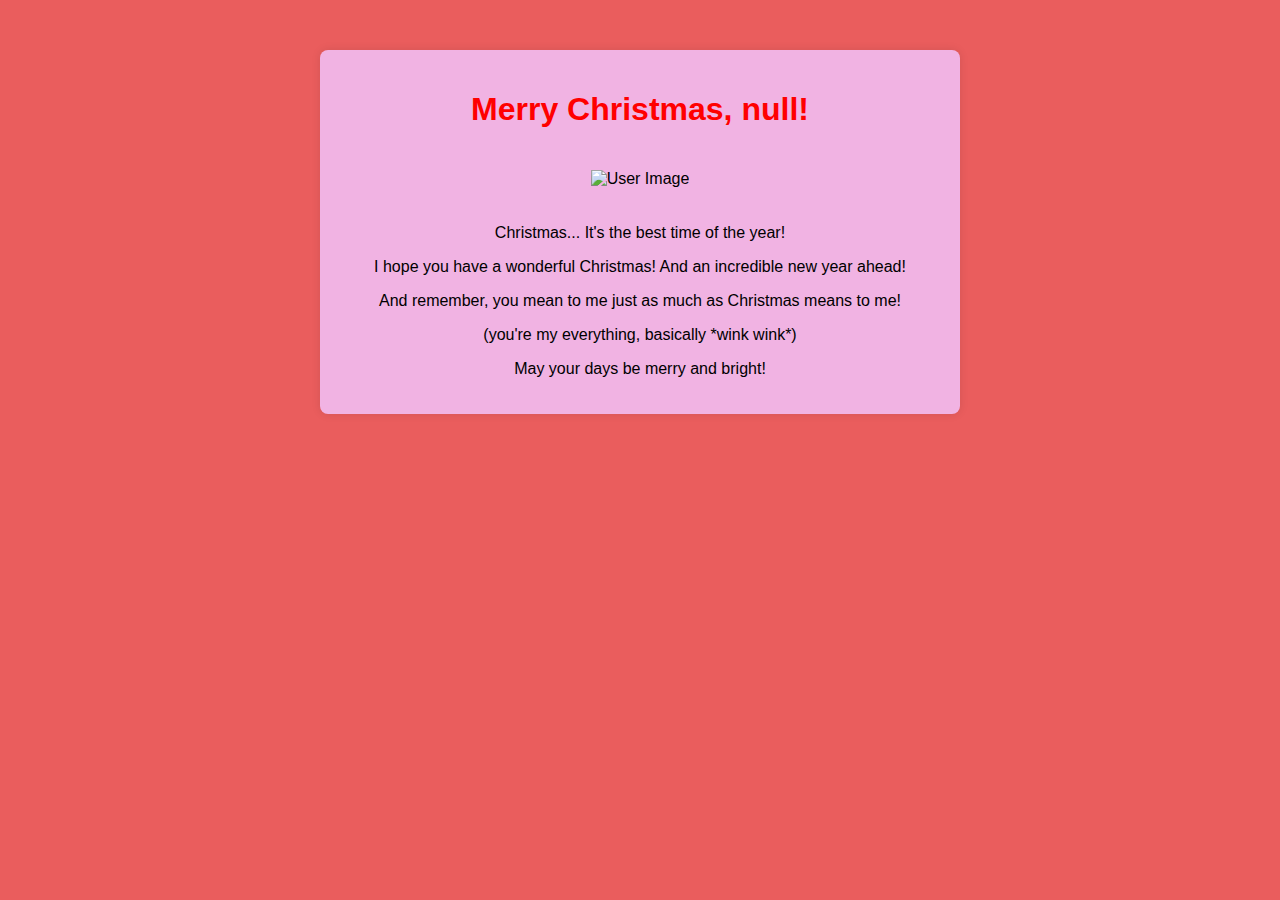
==== greeting.html @ 702c77c3 "Add files via upload" ====
<!DOCTYPE html>
<html lang="en">
<head>
    <meta charset="UTF-8">
    <meta name="viewport" content="width=device-width, initial-scale=1.0">
    <title>Christmas Greeting</title>
    <link rel="stylesheet" href="styles.css">
    <link rel="stylesheet" href="https://fonts.googleapis.com/css2?family=Rubik:wght@700&display=swap">
</head>
<body>
    <div class="container">
        <h1>Merry Christmas, <span id="userName"></span>!</h1>
        <img id="userImage" alt="User Image">
        <p>Christmas... It's the best time of the year!</p>
        <p>I hope you have a wonderful Christmas! And an incredible new year ahead!</p>
        <p>And remember, you mean to me just as much as Christmas means to me!</p>
        <p>(you're my everything, basically *wink wink*)</p>
        <p>May your days be merry and bright!</p>
    </div>
    <script src="script.js"></script>
    <script>
        var userName = decodeURIComponent(getParameterByName('name'));
        document.getElementById('userName').innerText = userName;

        // Set the source of the user image based on the user's name
        var userImageSrc = userName.toLowerCase() + '.jpg';

        // Set the source of the user image dynamically
        document.getElementById('userImage').src = userImageSrc;

        function getParameterByName(name, url) {
            if (!url) url = window.location.href;
            name = name.replace(/[\[\]]/g, '\\$&');
            var regex = new RegExp('[?&]' + name + '(=([^&#]*)|&|#|$)'),
                results = regex.exec(url);
            if (!results) return null;
            if (!results[2]) return '';
            return decodeURIComponent(results[2].replace(/\+/g, ' '));
        }
    </script>
</body>
</html>
---- styles.css ----
body {
    font-family: 'Rubik Doodle Shadow', sans-serif;
    margin: 0;
    padding: 0;
    background-color: #ea5d5d;
}

.container {
    max-width: 600px;
    margin: 50px auto;
    text-align: center;
    background-color: #f1b3e3;
    padding: 20px;
    border-radius: 8px;
    box-shadow: 0 0 10px rgba(0, 0, 0, 0.1);
}

h1 {
    font-family: 'Rubik Doodle Shadow', sans-serif;
    color: red;
}

img {
    max-width: 100%;
    height: auto;
    margin: 20px 0;
}

input {
    padding: 10px;
    width: 80%;
    margin: 10px 0;
}

button {
    padding: 10px;
    background-color: #5bc0de;
    color: #fff;
    border: none;
    cursor: pointer;
    font-size: 16px;
    border-radius: 4px;
}

button:hover {
    background-color: #31b0d5;
}
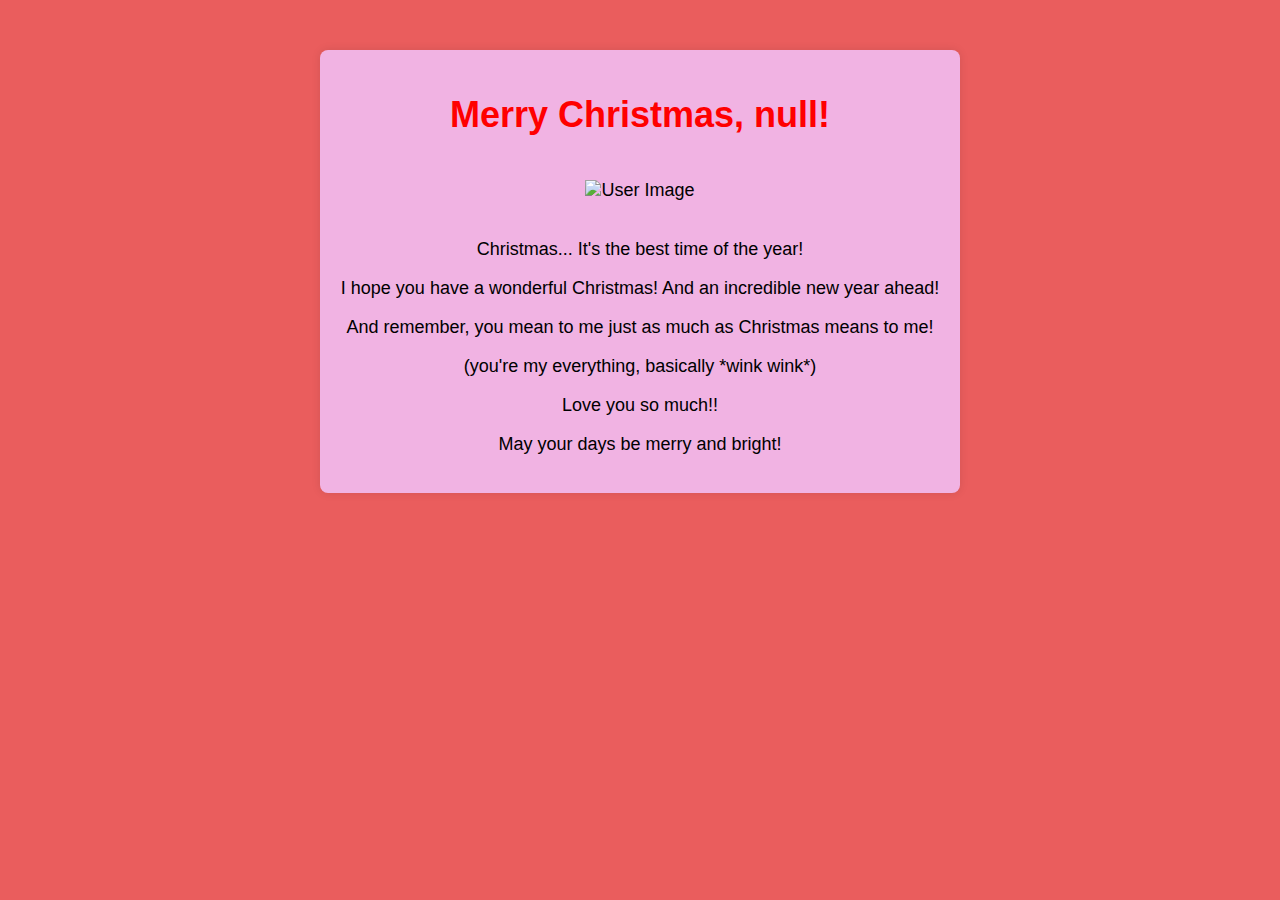
==== commit 5fe38cb7: "Update greeting.html" ====
--- a/greeting.html
+++ b/greeting.html
@@ -5,7 +5,6 @@
     <meta name="viewport" content="width=device-width, initial-scale=1.0">
     <title>Christmas Greeting</title>
     <link rel="stylesheet" href="styles.css">
-    <link rel="stylesheet" href="https://fonts.googleapis.com/css2?family=Rubik:wght@700&display=swap">
 </head>
 <body>
     <div class="container">
@@ -15,6 +14,7 @@
         <p>I hope you have a wonderful Christmas! And an incredible new year ahead!</p>
         <p>And remember, you mean to me just as much as Christmas means to me!</p>
         <p>(you're my everything, basically *wink wink*)</p>
+        <p>Love you so much!!</p>
         <p>May your days be merry and bright!</p>
     </div>
     <script src="script.js"></script>
@@ -39,4 +39,4 @@
         }
     </script>
 </body>
-</html>+</html>
--- a/styles.css
+++ b/styles.css
@@ -1,5 +1,6 @@
 body {
-    font-family: 'Rubik Doodle Shadow', sans-serif;
+    font-family: 'Arial Black', sans-serif;
+    font-size: large;
     margin: 0;
     padding: 0;
     background-color: #ea5d5d;
@@ -16,7 +17,7 @@
 }
 
 h1 {
-    font-family: 'Rubik Doodle Shadow', sans-serif;
+    font-family: 'Arial Black', sans-serif;
     color: red;
 }
 
@@ -44,4 +45,4 @@
 
 button:hover {
     background-color: #31b0d5;
-}+}
